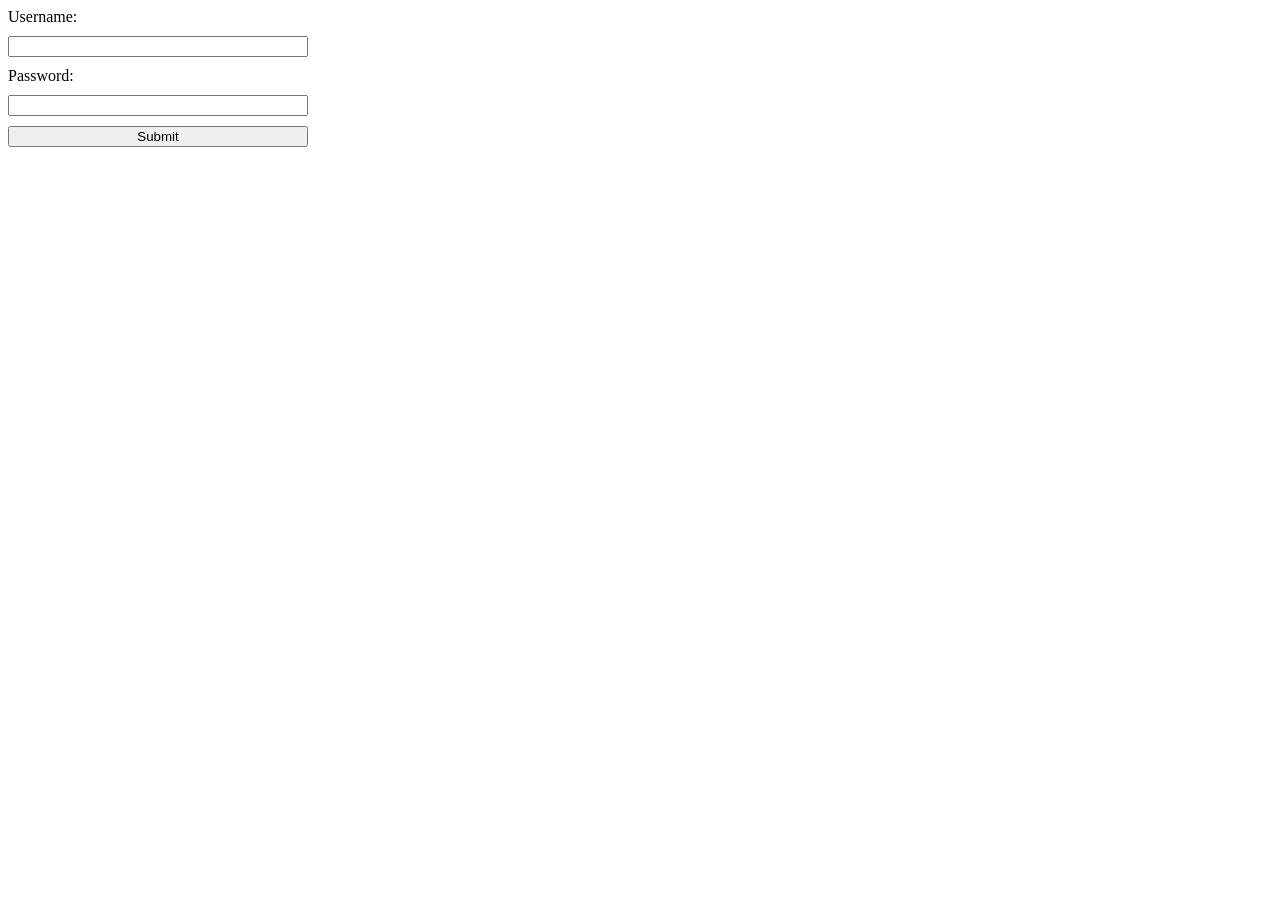
==== index.html @ 73193b2e "add javascript (empty)" ====
<!DOCTYPE html>
<html lang="en">
<head>
    <meta charset="UTF-8">
    <meta name="viewport" content="width=device-width, initial-scale=1.0">
    <title>Pink Page Test</title>
    <script src="script.js"></script>
    <link rel="stylesheet" href="style.css">
</head>
<body>
<form>
<label>Username:</label>
<input type="text" id="username" name="username">
<label>Password:</label>
<input type="text" id="password" name="password">
<button type="button"> Submit</button>
</form>
</body>
</html>
---- style.css ----
form {
    display: flex;
    flex-direction: column;
    width: 300px;
    gap: 10px;
}
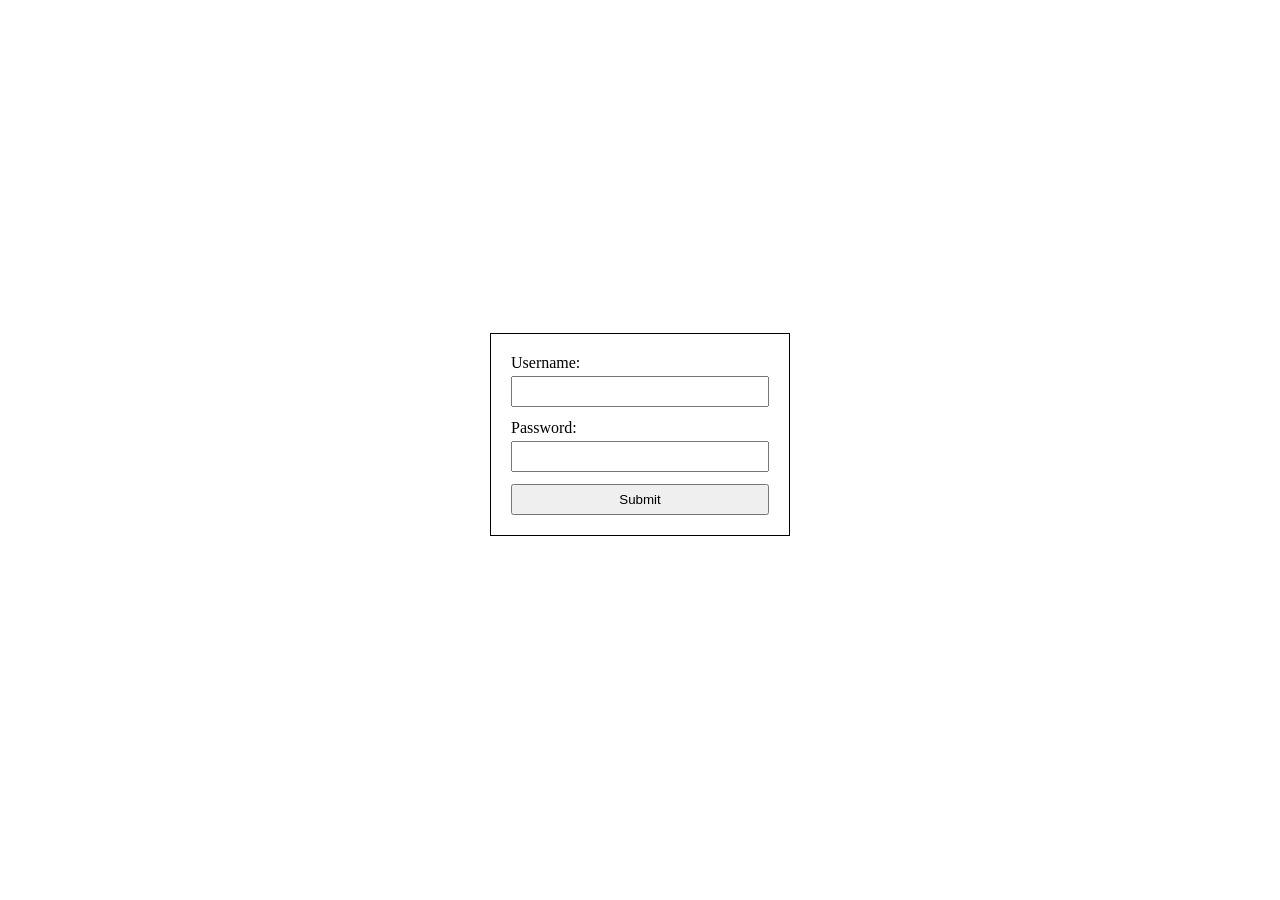
==== commit cbbe2f73: "basic frontend" ====
--- a/index.html
+++ b/index.html
@@ -2,18 +2,19 @@
 <html lang="en">
 <head>
     <meta charset="UTF-8">
-    <meta name="viewport" content="width=device-width, initial-scale=1.0">
-    <title>Pink Page Test</title>
-    <script src="script.js"></script>
+    <title>Login / Register</title>
+    <script src="script.js" defer></script>
     <link rel="stylesheet" href="style.css">
 </head>
 <body>
-<form>
-<label>Username:</label>
-<input type="text" id="username" name="username">
-<label>Password:</label>
-<input type="text" id="password" name="password">
-<button type="button"> Submit</button>
+
+<form id="authForm">
+    <label>Username: <input type="text" id="username" required></label>
+    <label>Password: <input type="password" id="password" required></label>
+    <button type="submit">Submit</button>
 </form>
+
+<p id="msg"></p>
+
 </body>
 </html>
--- a/style.css
+++ b/style.css
@@ -1,6 +1,31 @@
-form {
+body {
+    display: flex;
+    flex-direction: column;
+    justify-content: center;
+    align-items: center;
+    min-height: 100vh;
+    margin: 0;
+}
+
+#authForm {
     display: flex;
     flex-direction: column;
     width: 300px;
-    gap: 10px;
+    gap: 12px;
+    padding: 20px;
+    border: 1pt solid black;
+    box-sizing: border-box;
+}
+
+#authForm label {
+    display: flex;
+    flex-direction: column;
+    gap: 4px;
+}
+
+#authForm input,
+#authForm button {
+    width: 100%;
+    box-sizing: border-box;
+    padding: 6px;
 }
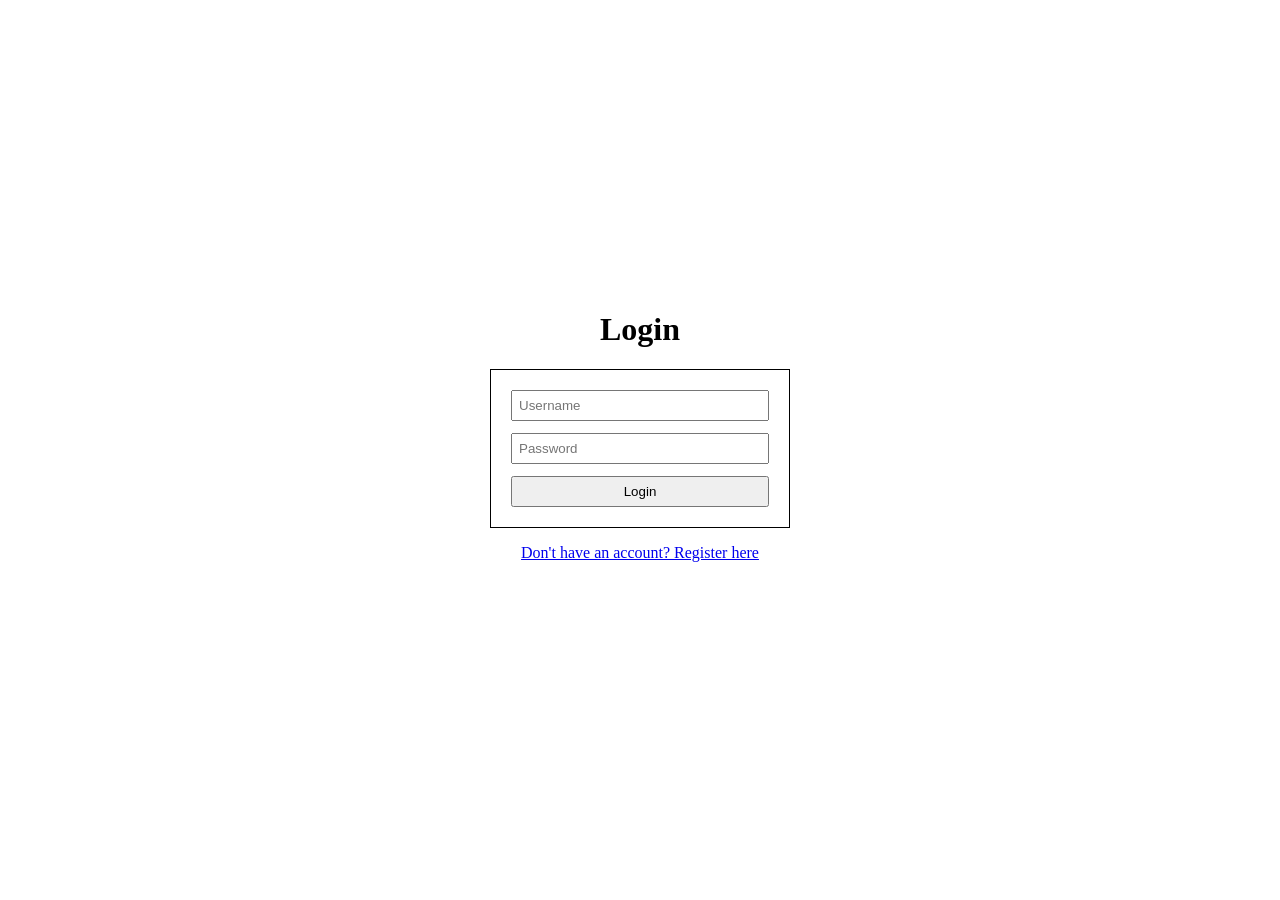
==== commit abf2f6ff: "making login check original password using bcrypt's function" ====
--- a/index.html
+++ b/index.html
@@ -8,11 +8,30 @@
 </head>
 <body>
 
+<h1 id="formTitle">Login</h1>
+
 <form id="authForm">
-    <label>Username: <input type="text" id="username" required></label>
-    <label>Password: <input type="password" id="password" required></label>
-    <button type="submit">Submit</button>
+    <!-- Basic Login Fields (Always Visible) -->
+    <input type="text" id="username" placeholder="Username" required>
+    <input type="password" id="password" placeholder="Password" required>
+
+    <!-- Hidden Registration Fields -->
+    <div id="registerFields" style="display: none;">
+        <input type="text" id="department" placeholder="Department (e.g. IT, Sales)">
+
+        <select id="role">
+            <option value="EMPLOYEE" selected>Employee</option>
+            <option value="MANAGER">Manager</option>
+            <option value="ADMIN">Admin</option>
+        </select>
+    </div>
+
+    <button type="submit" id="submitBtn">Login</button>
 </form>
+
+<p>
+    <a href="#" id="toggleRegister">Don't have an account? Register here</a>
+</p>
 
 <p id="msg"></p>
 
